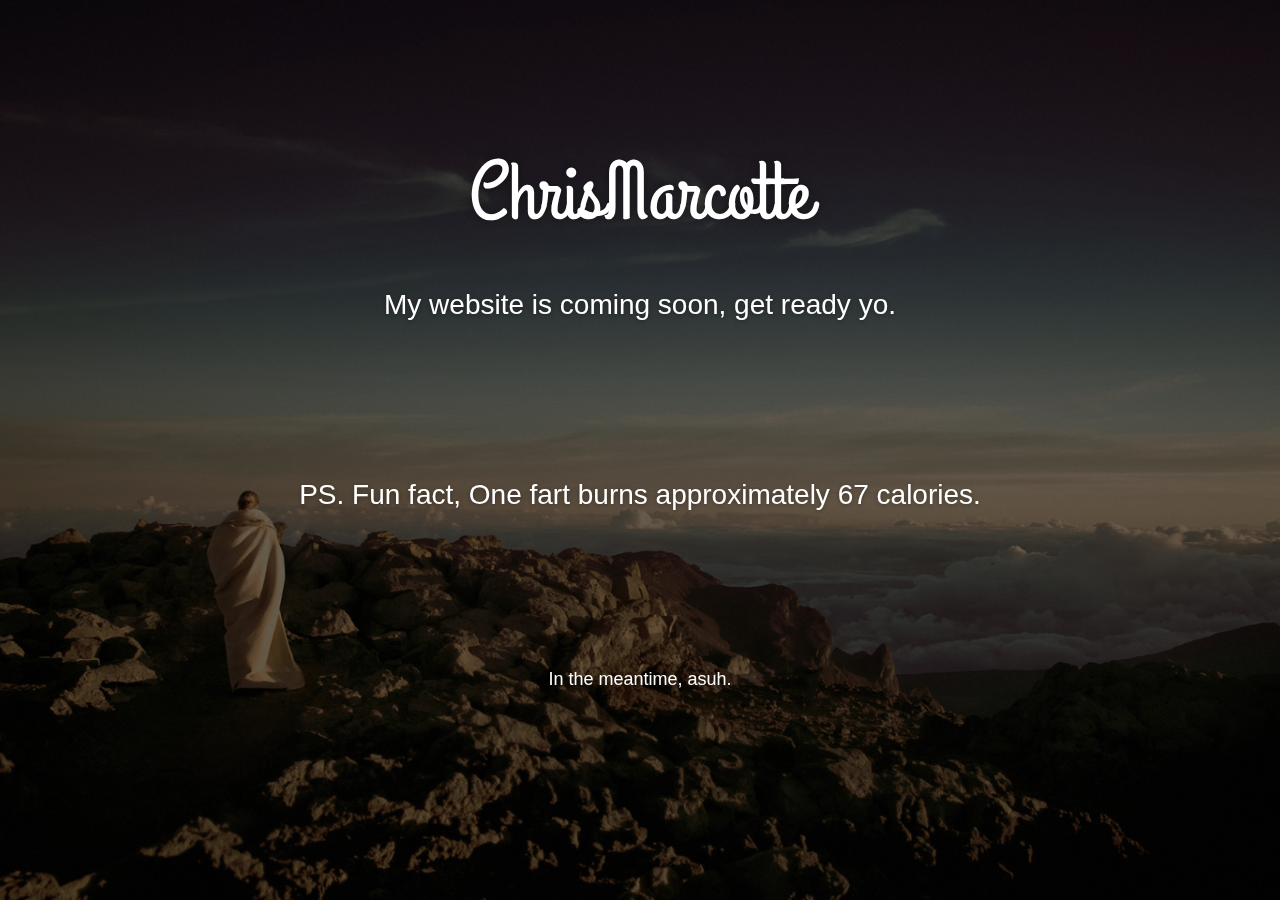
==== Coming-Soon/index.html @ c80b4de2 "Replaced 'Coming Soon' Pages, starting development of main page" ====
<!doctype html>
<html lang="en">
<head>
	<meta charset="utf-8" />
	<meta http-equiv="X-UA-Compatible" content="IE=edge,chrome=1" />
    
    <meta content='width=device-width, initial-scale=1.0, maximum-scale=1.0, user-scalable=0' name='viewport' />
    <meta name="viewport" content="width=device-width" />
    
    <title>Coming Soon Page </title>
    
    <link href="css/bootstrap.css" rel="stylesheet" />
	<link href="css/coming-sssoon.css" rel="stylesheet" />    
    
    <!--     Fonts     -->
    <link href="http://netdna.bootstrapcdn.com/font-awesome/4.1.0/css/font-awesome.css" rel="stylesheet">
    <link href='http://fonts.googleapis.com/css?family=Grand+Hotel' rel='stylesheet' type='text/css'>
  
</head>

<body>
<nav class="navbar navbar-transparent navbar-fixed-top" role="navigation">  
  <div class="container">
    <!-- Brand and toggle get grouped for better mobile display -->
    <div class="navbar-header">
      <button type="button" class="navbar-toggle" data-toggle="collapse" data-target="#bs-example-navbar-collapse-1">
        <span class="sr-only">Toggle navigation</span>
        <span class="icon-bar"></span>
        <span class="icon-bar"></span>
        <span class="icon-bar"></span>
      </button>
    </div>

    <!-- Collect the nav links, forms, and other content for toggling -->
    <div class="collapse navbar-collapse" id="bs-example-navbar-collapse-1">
    </div><!-- /.navbar-collapse -->
  </div><!-- /.container -->
</nav>
<div class="main" style="background-image: url('images/default.jpg')">

<!--    Change the image source '/images/default.jpg' with your favourite image.     -->
    
    <div class="cover black" data-color="black"></div>
     
<!--   You can change the black color for the filter with those colors: blue, green, red, orange       -->

    <div class="container">
        <h1 class="logo cursive">
            ChrisMarcotte
        </h1>
<!--  H1 can have 2 designs: "logo" and "logo cursive"           -->
        
        <div class="content">
            <h4 class="motto">My website is coming soon, get ready yo.</h4>
            <h4 class="motto">PS. Fun fact, One fart burns approximately 67 calories.</h4>
            <div class="subscribe">
                <h5 class="info-text">
                    In the meantime, asuh. 
                </h5>
                <div class="row">
                    <div class="col-md-4 col-md-offset-4 col-sm6-6 col-sm-offset-3 ">
                    </div>
                </div>
            </div>
        </div>
    </div>
 </div>
 </body>
   <script src="js/jquery-1.10.2.js" type="text/javascript"></script>
   <script src="js/bootstrap.min.js" type="text/javascript"></script>

</html>
---- Coming-Soon/css/coming-sssoon.css ----
/*!

 =========================================================
 * Coming Sssoon Page - v1.3.2
 =========================================================
 
 * Product Page: https://www.creative-tim.com/product/coming-sssoon-page
 * Copyright 2017 Creative Tim (http://www.creative-tim.com)
 * Licensed under MIT (https://github.com/creativetimofficial/coming-sssoon-page/blob/master/LICENSE.md)
 
 =========================================================
 
 * The above copyright notice and this permission notice shall be included in all copies or substantial portions of the Software.
 */

body{
    
}
.form-control::-moz-placeholder{
   color: #DDDDDD;
   opacity: 1;
}
.form-control:-moz-placeholder{
   color: #DDDDDD;
   opacity: 1;  
}  
.form-control::-webkit-input-placeholder{
   color: #DDDDDD;
   opacity: 1; 
} 
.form-control:-ms-input-placeholder{
   color: #DDDDDD;
   opacity: 1; 
}
/*     General overwrite     */
a{
    color: #2C93FF;
}
a:hover, a:focus {
    color: #1084FF;
}
a:focus, a:active, 
button::-moz-focus-inner,
input[type="reset"]::-moz-focus-inner,
input[type="button"]::-moz-focus-inner,
input[type="submit"]::-moz-focus-inner,
select::-moz-focus-inner,
input[type="file"] > input[type="button"]::-moz-focus-inner {
    outline : 0;
}

/*           Font Smoothing      */

h1, .h1, h2, .h2, h3, .h3, h4, .h4, h5, .h5, h6, .h6, p, .navbar, .brand, .btn-simple{
    -moz-osx-font-smoothing: grayscale;
    -webkit-font-smoothing: antialiased;
}

/*           Typography          */

h1, .h1, h2, .h2, h3, .h3, h4, .h4{
    font-weight: 400;
    margin: 30px 0 15px;
}

h1, .h1 {
    font-size: 52px;
}
h2, .h2{
    font-size: 36px;
}
h3, .h3{
    font-size: 28px;
    margin: 20px 0 10px;
}
h4, .h4{
    font-size: 22px;
}
h5, .h5 {
    font-size: 16px;
}
h6, .h6{
    font-size: 14px;
    font-weight: bold;
    text-transform: uppercase;
}
p{
    font-size: 16px;
    line-height: 1.6180em;
}
h1 small, h2 small, h3 small, h4 small, h5 small, h6 small, .h1 small, .h2 small, .h3 small, .h4 small, .h5 small, .h6 small, h1 .small, h2 .small, h3 .small, h4 .small, h5 .small, h6 .small, .h1 .small, .h2 .small, .h3 .small, .h4 .small, .h5 .small, .h6 .small {
    color: #999999;
    font-weight: 300;
    line-height: 1;
}
h1 small, h2 small, h3 small, h1 .small, h2 .small, h3 .small {
    font-size: 60%;
}

/*           Animations              */
.form-control, .input-group-addon{
    -webkit-transition: all 300ms linear;
    -moz-transition: all 300ms linear;
    -o-transition: all 300ms linear;
    -ms-transition: all 300ms linear;
    transition: all 300ms linear;
}


.btn{
    border-width: 2px;
    background-color: rgba(0,0,0,.0);
    font-weight: 400;
    opacity: 0.8;
    padding: 8px 16px;
}
.btn-round{
    border-width: 1px;
    border-radius: 30px !important;
    opacity: 0.79;
    padding: 9px 18px;
}
.btn-sm, .btn-xs {
    border-radius: 3px;
    font-size: 12px;
    line-height: 1.5;
    padding: 5px 10px;
}
.btn-xs {
    padding: 1px 5px;
}
.btn-lg{
   border-radius: 6px;
   font-size: 18px;
   font-weight: 400;
   padding: 14px 60px;
}
.btn-wd {
    min-width: 140px;
}
.btn-default{
    color: #777777;
    border-color: #999999
}
.btn-primary {
    color: #3472F7;
    border-color: #3472F7;
}
.btn-info{
     color: #2C93FF;
    border-color: #2C93FF;
}
.btn-success{
    color: #05AE0E;
    border-color: #05AE0E;
}
.btn-warning{
    color: #FF9500;
    border-color: #FF9500;
}
.btn-danger{
    color: #FF3B30;
    border-color: #FF3B30;
}
.btn:hover{
    background-color: rgba(0,0,0,.0);
    opacity: 1;
}
.btn-primary:hover, .btn-primary:focus, .btn-primary:active, .btn-primary.active, .open .dropdown-toggle.btn-primary {
    color: #1D62F0;
    border-color: #1D62F0;
    background-color: rgba(0,0,0,.0);
}
.btn-info:hover, .btn-info:focus, .btn-info:active, .btn-info.active, .open .dropdown-toggle.btn-info {
    color: #1084FF;
    border-color: #1084FF;
    background-color: rgba(0,0,0,.0);
}
.btn-success:hover, .btn-success:focus, .btn-success:active, .btn-success.active, .open .dropdown-toggle.btn-success {
    color: #049F0C;
    border-color: #049F0C;
    background-color: rgba(0,0,0,.0);
}
.btn-warning:hover, .btn-warning:focus, .btn-warning:active, .btn-warning.active, .open .dropdown-toggle.btn-warning {
    color: #ED8D00;
    border-color: #ED8D00;
    background-color: rgba(0,0,0,.0);
}
.btn-danger:hover, .btn-danger:focus, .btn-danger:active, .btn-danger.active, .open .dropdown-toggle.btn-danger {
    color: #EE2D20;
    border-color: #EE2D20;
    background-color: rgba(0,0,0,.0);
}
.btn-default:hover, .btn-default:focus, .btn-default:active, .btn-default.active, .open .dropdown-toggle.btn-default {
    color: #666666;
    border-color: #888888;
    background-color: rgba(0,0,0,.0);
}
.btn:active, .btn.active {
    background-image: none;
    box-shadow: none;
    
}
.btn.disabled, .btn[disabled], fieldset[disabled] .btn {
    opacity: 0.45;
}
.btn-primary.disabled, .btn-primary[disabled], fieldset[disabled] .btn-primary, .btn-primary.disabled:hover, .btn-primary[disabled]:hover, fieldset[disabled] .btn-primary:hover, .btn-primary.disabled:focus, .btn-primary[disabled]:focus, fieldset[disabled] .btn-primary:focus, .btn-primary.disabled:active, .btn-primary[disabled]:active, fieldset[disabled] .btn-primary:active, .btn-primary.disabled.active, .btn-primary.active[disabled], fieldset[disabled] .btn-primary.active {
    background-color: rgba(0, 0, 0, 0);
    border-color: #3472F7;
}
.btn-info.disabled, .btn-info[disabled], fieldset[disabled] .btn-info, .btn-info.disabled:hover, .btn-info[disabled]:hover, fieldset[disabled] .btn-info:hover, .btn-info.disabled:focus, .btn-info[disabled]:focus, fieldset[disabled] .btn-info:focus, .btn-info.disabled:active, .btn-info[disabled]:active, fieldset[disabled] .btn-info:active, .btn-info.disabled.active, .btn-info.active[disabled], fieldset[disabled] .btn-info.active {
    background-color: rgba(0, 0, 0, 0);
    border-color: #2C93FF;
}
.btn-success.disabled, .btn-success[disabled], fieldset[disabled] .btn-success, .btn-success.disabled:hover, .btn-success[disabled]:hover, fieldset[disabled] .btn-success:hover, .btn-success.disabled:focus, .btn-success[disabled]:focus, fieldset[disabled] .btn-success:focus, .btn-success.disabled:active, .btn-success[disabled]:active, fieldset[disabled] .btn-success:active, .btn-success.disabled.active, .btn-success.active[disabled], fieldset[disabled] .btn-success.active {
    background-color: rgba(0, 0, 0, 0);
    border-color: #05AE0E;
}
.btn-danger.disabled, .btn-danger[disabled], fieldset[disabled] .btn-danger, .btn-danger.disabled:hover, .btn-danger[disabled]:hover, fieldset[disabled] .btn-danger:hover, .btn-danger.disabled:focus, .btn-danger[disabled]:focus, fieldset[disabled] .btn-danger:focus, .btn-danger.disabled:active, .btn-danger[disabled]:active, fieldset[disabled] .btn-danger:active, .btn-danger.disabled.active, .btn-danger.active[disabled], fieldset[disabled] .btn-danger.active {
    background-color: rgba(0, 0, 0, 0);
    border-color: #FF3B30;
}
.btn-warning.disabled, .btn-warning[disabled], fieldset[disabled] .btn-warning, .btn-warning.disabled:hover, .btn-warning[disabled]:hover, fieldset[disabled] .btn-warning:hover, .btn-warning.disabled:focus, .btn-warning[disabled]:focus, fieldset[disabled] .btn-warning:focus, .btn-warning.disabled:active, .btn-warning[disabled]:active, fieldset[disabled] .btn-warning:active, .btn-warning.disabled.active, .btn-warning.active[disabled], fieldset[disabled] .btn-warning.active {
    background-color: rgba(0, 0, 0, 0);
    border-color: #FF9500;
}


/*           Buttons fill .btn-fill           */
.btn-fill{
    color: #FFFFFF;
    opacity: 1;
}
.btn-fill:hover, .btn-fill:active, .btn-fill:focus{
    color: #FFFFFF;
}
.btn-default.btn-fill{
    background-color: #999999;
    border-color: #999999
}
.btn-primary.btn-fill{
    background-color: #3472F7;
    border-color: #3472F7;
}
.btn-info.btn-fill{
    background-color: #2C93FF;
    border-color: #2C93FF;
}
.btn-success.btn-fill{
    background-color: #05AE0E;
    border-color: #05AE0E;
}
.btn-warning.btn-fill{
   background-color: #FF9500;
   border-color: #FF9500;
}
.btn-danger.btn-fill{
    background-color: #FF3B30;
    border-color: #FF3B30;
}
.btn-default.btn-fill:hover, .btn-default.btn-fill:focus, .btn-default.btn-fill:active, .btn-default.btn-fill.active, .open .dropdown-toggle.btn-fill.btn-default {
    background-color: #888888;
    border-color: #888888;
}
.btn-primary.btn-fill:hover, .btn-primary.btn-fill:focus, .btn-primary.btn-fill:active, .btn-primary.btn-fill.active, .open .dropdown-toggle.btn-primary.btn-fill{
    border-color: #1D62F0;
    background-color: #1D62F0;
}
.btn-info.btn-fill:hover, .btn-info.btn-fill:focus, .btn-info.btn-fill:active, .btn-info.btn-fill.active, .open .dropdown-toggle.btn-info.btn-fill {
    background-color: #1084FF;
    border-color: #1084FF;
}
.btn-success.btn-fill:hover, .btn-success.btn-fill:focus, .btn-success.btn-fill:active, .btn-success.btn-fill.active, .open .dropdown-toggle.btn-fill.btn-success {
    background-color: #049F0C;
    border-color: #049F0C;
}
.btn-warning.btn-fill:hover, .btn-warning.btn-fill:focus, .btn-warning.btn-fill:active, .btn-warning.btn-fill.active, .open .dropdown-toggle.btn-fill.btn-warning {
    background-color: #ED8D00;
    border-color: #ED8D00;
}
.btn-danger.btn-fill:hover, .btn-danger.btn-fill:focus, .btn-danger.btn-fill:active, .btn-danger.btn-fill.active, .open .dropdown-toggle.btn-danger.btn-fill {
    background-color: #EE2D20;
    border-color: #EE2D20;
}

/*          End Buttons fill          */

.btn-simple{
    font-weight: 600;
    border: 0;
    padding: 10px 18px;
}
.btn-simple.btn-xs{
    padding: 3px 5px;
}
.btn-simple.btn-sm{
    padding: 7px 10px;
}
.btn-simple.btn-lg{
   padding: 16px 60px;
}
.btn-round.btn-xs{
    padding: 2px 5px;
}
.btn-round.btn-sm{
    padding: 6px 10px;
}
.btn-round.btn-lg{
    padding: 15px 60px;
}


/*             Inputs               */
.form-control {
    background-color: #FFFFFF;
    border: 1px solid #E3E3E3;
    border-radius: 4px;
    box-shadow: none;
    color: #444444;
    height: 38px;
    padding: 6px 16px;
}

.form-control:focus {
    background-color: #FFFFFF;
    border: 1px solid #9A9A9A;
    box-shadow: none;
    outline: 0 none;
}
.form-control + .form-control-feedback{
    border-radius: 6px;
    font-size: 14px;
    padding: 0 12px 0 0;
    position: absolute;
    right: 25px;
    top: 13px;
    vertical-align: middle;
}
.form-control.transparent{
    background-color: rgba(255, 255, 255, 0.07);
    border: 1px solid rgba(238, 238, 238, 0.27);
    color: #FFFFFF;
}
.form-control.transparent:focus{
    border-color: #FFFFFF;
    
}
.input-lg{
    height: 56px;
    padding: 10px 16px;
}

/*           Navigation Bar             */
.navbar{
    border: 0 none;
    transition: all 0.4s;
    -webkit-transition: all 0.4s;
    font-size: 16px;
}
.navbar-default {
    background-color: #D9D9D9;
    
}
.navbar .navbar-brand {
    font-weight: 600;
    margin-top: 5px;
    margin-bottom: 5px;
    font-size: 20px;
}
.navbar-nav > li > a {
    margin-top: 13px;
    margin-bottom: 13px;
    padding-bottom: 12px;
    padding-top: 12px;
    font-size: 16px;
}
.navbar-nav > li > a [class^="fa"]{
    font-size: 22px;
}
.navbar-brand{
    padding: 20px 15px;
}

.navbar .btn{
    margin-top: 8px;
    margin-bottom: 8px;
}
.navbar-default:not(.navbar-transparent) {
    background-color: rgba(255, 255, 255, 0.96);
    border-bottom: 1px solid rgba(0, 0, 0, 0.1);
}
.navbar-transparent{
    padding-top: 15px;
    background-color: rgba(0,0,0,.0);
}
.navbar-transparent .navbar-brand, [class*="navbar-ct"] .navbar-brand{
    color: #FFFFFF;
    opacity: 0.95;
}
.navbar-transparent .navbar-brand:hover, .navbar-transparent .navbar-brand:focus {
    background-color: rgba(0, 0, 0, 0);
    color: #5E5E5E;
}
.navbar-transparent .nav .caret{
    border-bottom-color: #FFFFFF;
    border-top-color: #FFFFFF;
}
.navbar-transparent .navbar-nav > li > a, [class*="navbar-ct"] .navbar-nav > li > a{
    color: #FFFFFF;
    border-color: #FFFFFF;
    opacity: 0.7;
}
.navbar-transparent .navbar-brand:hover, .navbar-transparent .navbar-brand:focus, [class*="navbar-ct"] .navbar-brand:hover, [class*="navbar-ct"] .navbar-brand:focus {
    background-color: rgba(0, 0, 0, 0);
    color: #FFFFFF;
    opacity: 1;
}
.navbar-default .navbar-nav > .active > a, .navbar-default .navbar-nav > .active > a:hover, .navbar-default .navbar-nav > .active > a:focus, .navbar-default .navbar-nav > li > a:hover, .navbar-default .navbar-nav > li > a:focus {
    background-color: rgba(255, 255, 255, 0);
    border-radius: 3px;
    color: #2C93FF;
    opacity: 1;
}
.navbar-default .navbar-nav > .dropdown > a:hover .caret, .navbar-default .navbar-nav > .dropdown > a:focus .caret {
    border-bottom-color: #2C93FF;
    border-top-color: #2C93FF;
}
.navbar-default .navbar-nav > .open > a, .navbar-default .navbar-nav > .open > a:hover, .navbar-default .navbar-nav > .open > a:focus{
    background-color: rgba(255, 255, 255, 0);
    color: #2C93FF;
}
.navbar-transparent .navbar-nav > .active > a, .navbar-transparent .navbar-nav > .active > a:hover, .navbar-transparent .navbar-nav > .active > a:focus, .navbar-transparent .navbar-nav > li > a:hover, .navbar-transparent .navbar-nav > li > a:focus, [class*="navbar-ct"] .navbar-nav > .active > a, [class*="navbar-ct"] .navbar-nav > .active > a:hover, [class*="navbar-ct"] .navbar-nav > .active > a:focus, [class*="navbar-ct"] .navbar-nav > li > a:hover, [class*="navbar-ct"] .navbar-nav > li > a:focus {
    background-color: rgba(255, 255, 255, 0);
    border-radius: 3px;
    color: #FFFFFF;
    opacity: 1;
}
.navbar-transparent .navbar-nav > .dropdown > a .caret, [class*="navbar-ct"] .navbar-nav > .dropdown > a .caret{
    border-bottom-color: #FFFFFF;
    border-top-color: #FFFFFF;
}
.navbar-transparent .navbar-nav > .dropdown > a:hover .caret, .navbar-transparent .navbar-nav > .dropdown > a:focus .caret {
    border-bottom-color: #FFFFFF;
    border-top-color: #FFFFFF;
}
.navbar-transparent .navbar-nav > .open > a, .navbar-transparent .navbar-nav > .open > a:hover, .navbar-transparent .navbar-nav > .open > a:focus {
    background-color: rgba(255, 255, 255, 0);
    color: #FFFFFF;
    opacity: 1;
}
.navbar .btn{
    font-size: 16px;
    margin-top: 13px;
    margin-bottom: 13px;
}
.navbar .btn-default{
    color: #777777;
    border-color: #777777;
}
.navbar-default:not(.navbar-transparent) .btn-default:hover{
    color: #2C93FF;
    border-color: #2C93FF;
}
.navbar-transparent .btn-default, [class*="navbar-ct"] .btn-default{
    color: #FFFFFF;
    border-color: #FFFFFF;
}
[class*="navbar-ct"] .btn-default.btn-fill{
    color: #777777;
    background-color: #FFFFFF;
    opacity: 0.9;
}
[class*="navbar-ct"] .btn-default.btn-fill:hover, [class*="navbar-ct"] .btn-default.btn-fill:focus, [class*="navbar-ct"] .btn-default.btn-fill:active, [class*="navbar-ct"] .btn-default.btn-fill.active, [class*="navbar-ct"] .open .dropdown-toggle.btn-fill.btn-default{
    border-color: #FFFFFF;
    opacity: 1;
}
.navbar-form{
    box-shadow: none;
}
.navbar-form .form-control{
    background-color: rgba(244, 244, 244, 0);
    border-radius: 0;
    border:0;
    height: 22px;
    padding: 0;
    font-size: 16px;
    line-height: 20px;
    color: #777777;
}
.navbar-transparent .navbar-form .form-control, [class*="navbar-ct"] .navbar-form .form-control{
    color: #FFFFFF;
    border: 0;
    border-bottom: 1px solid rgba(255,255,255,.6);
}

.navbar .label{
    background-color: #FFFFFF;
    border: 1px solid #DDDDDD;
    color: #BBBBBB;
    text-transform: uppercase;
}
.dropdown-menu > li > a {
/*     border-bottom: 1px solid #DDDDDD; */
    padding: 6px 15px;
    color: #777777;
}
.dropdown-menu > li:first-child > a{
    border-radius: 10px 10px 0 0;
    padding-top: 12px;
}
.dropdown-menu > li:last-child > a{
    border-bottom: 0 none;
    border-radius: 0 0 10px 10px;
    padding-bottom: 12px;
}
.dropdown-menu > li > a:hover, .dropdown-menu > li > a:focus {
    background-color: #FFFFFF;
    color: #333333;
    opacity: 1;
    text-decoration: none;
}
.dropdown-menu > li > a img{
    margin-right: 5px;
}
.dropdown-menu .divider {
    background-color: #E5E5E5;
    height: 1px;
    margin: 8px 15px;
    overflow: hidden;
}

.navbar-toggle{
    margin-top: 19px;
    margin-bottom: 19px;
    border: 0;
}
.navbar-toggle .icon-bar {
    background-color: #FFFFFF;
}
.navbar-collapse, .navbar-form {
    border-color: rgba(0, 0, 0, 0);
}
.navbar-default .navbar-toggle:hover, .navbar-default .navbar-toggle:focus {
    background-color: rgba(0,0,0,0);
}


@media (min-width: 768px){
    .navbar-form {
        margin-top: 21px;
        margin-bottom: 21px;
        padding-left: 5px;
        padding-right: 5px;
    }
    .navbar-nav > li > .dropdown-menu, .dropdown-menu{
        display: block;
        margin: 0;
        padding: 0;
        z-index: 9000;
        position: absolute;
        -webkit-border-radius: 10px;
        box-shadow: 1px 2px 3px rgba(0, 0, 0, 0.125);
        border-radius: 10px;
        -webkit-box-sizing: border-box;
        -moz-box-sizing: border-box;
        box-sizing: border-box;
        opacity: 0;
        -ms-filter: "alpha(opacity=0)";
        -webkit-filter: alpha(opacity=0);
        -moz-filter: alpha(opacity=0);
        -ms-filter: alpha(opacity=0);
        -o-filter: alpha(opacity=0);
        filter: alpha(opacity=0);
        -webkit-transform: scale(0);
        -moz-transform: scale(0);
        -o-transform: scale(0);
        -ms-transform: scale(0);
        transform: scale(0);
        -webkit-transition: all 300ms cubic-bezier(0.34, 1.61, 0.7, 1);
        -moz-transition: all 300ms cubic-bezier(0.34, 1.61, 0.7, 1);
        -o-transition: all 300ms cubic-bezier(0.34, 1.61, 0.7, 1);
        -ms-transition: all 300ms cubic-bezier(0.34, 1.61, 0.7, 1);
        transition: all 300ms cubic-bezier(0.34, 1.61, 0.7, 1);
    
    }
    .navbar-nav > li.open > .dropdown-menu, .open .dropdown-menu{
        -webkit-transform-origin: 29px -50px;
        -moz-transform-origin: 29px -50px;
        -o-transform-origin: 29px -50px;
        -ms-transform-origin: 29px -50px;
        transform-origin: 29px -50px;
        -webkit-transform: scale(1);
        -moz-transform: scale(1);
        -o-transform: scale(1);
        -ms-transform: scale(1);
        transform: scale(1);
        opacity: 1;
        -ms-filter: none;
        -webkit-filter: none;
        -moz-filter: none;
        -ms-filter: none;
        -o-filter: none;
        filter: none;
    }
    .dropdown-menu:before{
        border-bottom: 11px solid rgba(0, 0, 0, 0.2);
        border-left: 11px solid rgba(0, 0, 0, 0);
        border-right: 11px solid rgba(0, 0, 0, 0);
        content: "";
        display: inline-block;
        position: absolute;
        left: 100%;
        margin-left: -60%;
        top: -11px;
    }
    .dropdown-menu:after {
        border-bottom: 11px solid #FFFFFF;
        border-left: 11px solid rgba(0, 0, 0, 0);
        border-right: 11px solid rgba(0, 0, 0, 0);
        content: "";
        display: inline-block;
        position: absolute;
        left: 100%;
        margin-left: -60%;
        top: -10px;
    }
    
}

@media (max-width: 768px){ 
    .navbar-transparent{
        padding-top: 0px;
        background-color: rgba(0, 0, 0, 0.75);
    }
    .navbar-transparent .navbar-collapse.in .navbar-nav .open .dropdown-menu > li > a:hover, .navbar-transparent .navbar-collapse.in .navbar-nav .open .dropdown-menu > li > a:focus, .navbar-transparent .dropdown-menu > li > a:hover, .navbar-transparent .dropdown-menu > li > a:focus, [class*="navbar-ct"] .dropdown-menu > li > a:hover, [class*="navbar-ct"] .dropdown-menu > li > a:focus{
        color: #FFFFFF;
        background-color: rgba(0,0,0,0);
        opacity: 1;
    }
    .navbar-transparent .navbar-collapse.in .navbar-nav .open .dropdown-menu > li > a, [class*="navbar-ct"] .dropdown-menu > li > a {
        color: #FFFFFF;
        opacity: 0.8;
    }
    .nav .open > a, .nav .open > a:hover, .nav .open > a:focus {
        background-color: rgba(0,0,0,0);
        border-color: #428BCA;
    }
    .navbar-collapse{
        text-align: center;
    }
    .navbar-collapse .navbar-form {
        width: 170px;
        margin: 0 auto;
    }
    .navbar-transparent .dropdown-menu .divider{
        background-color: #434343;
    }
    
}
.modal-backdrop.in {
    opacity: 0.25;
}


.main{
    background-position: center center;
    background-size: cover;
    height: auto;
    left: 0;
    min-height: 100%;
    min-width: 100%;
    position: absolute;
    top: 0;
    width: auto;
}
.cover{
    position: fixed;
    opacity: 1;
    background-color: rgba(0,0,0,.6);
    left: 0px;
    top: 0px;
    width: 100%;
    height: 100%;
    z-index: 1;
}
.cover.black{
    background-color: rgba(0,0,0,.6);
}
.cover.blue{
    background-color: rgba(5, 31, 60, 0.6);
}
.cover.green{
    background-color: rgba(3, 28, 7, 0.6);
}
.cover.orange{
    background-color: rgba(37, 28, 5, 0.6);
}
.cover.red{
    background-color: rgba(35, 3, 2, 0.66);
}

.blur{
  opacity:0;
}

.logo-container{
    left: 50px;
    position: absolute;
    top: 20px;
     z-index: 3;
}
.logo-container .logo{
    overflow: hidden;
    border-radius: 50%;
    border: 1px solid #333333;
    width: 60px; 
    float: left;
}
.logo-container .brand{
    font-size: 18px;
    color: #FFFFFF;
    line-height: 20px;
    float: left;
    margin-left: 10px;
    margin-top: 10px;
    width: 60px
}
.main .logo{
    color: #FFFFFF;
    font-size: 56px;
    font-weight: 300;
    position: relative;
    text-align: center;
    text-shadow: 0 0 10px rgba(0, 0, 0, 0.33);
    margin-top: 150px;
    z-index: 3;
}
.main .logo.cursive{
    font-family: 'Grand Hotel',cursive;
    font-size: 82px;
    
}
.main .content{
    position: relative;
    z-index: 4;
}
.main .motto{
    min-height: 140px;
}
.main .motto, .main .subscribe .info-text{
    font-size: 28px;
    color: #FFFFFF;
    text-shadow: 0 1px 4px rgba(0, 0, 0, 0.33);
    text-align: center;
    margin-top: 50px;
    
}
.main .subscribe .info-text{
    font-size: 18px;
    margin-bottom: 30px;
}
#video_background {
    position: fixed;
    top: 0px;
    right: 0px;
    min-width: 100%;
    min-height: 100%;
    width: auto;
    height: auto;
    z-index: 1;
    overflow: hidden;
    background-image: url('../images/video_bg.png');
    background-position: center center;
    background-size: cover;

}
#video_pattern {
    position: fixed;
    opacity: 0.6;
    background-color: rgba(0,0,0,.45);
    left: 0px;
    top: 0px;
    width: 100%;
    height: 100%;
    z-index: 1;
}

.footer{
    position: relative;
    bottom: 20px;
    right: 0px;
    width: 100%;
    color: #AAAAAA;
    z-index: 4;
    text-align: right;
    margin-top: 50px;
}
.footer a{
    color: #FFFFFF;
}
.footer .heart{
    color: #FF3B30;
}

@media (min-width:219px){        
    .main .subscribe .form-group{
        width: auto;
    }   
    .main .subscribe .form-inline .btn{
        width: 100%;
    }   
}
@media (min-width:768px){        
    .main .subscribe .form-inline .btn{
        width: auto;
    }   
}
@media (min-width:991px){        
    .main .subscribe .form-group{
        width: 190px;
    }   
    .footer{
        position: fixed;
        bottom: 20px;
    }
}
@media (min-width:1200px){        
    .main .subscribe .form-group{
        width: 250px;
    }   
}




/*          For demo purpose         */



.fixed-plugin{
    position: fixed;
    top:0px;
    right: 50px;
    z-index: 1031;
}
.fixed-plugin .fa-cog{
    color: #FFFFFF;
    background-color: rgba(0,0,0,.2);
    padding: 10px;
    border-radius: 0 0 6px 6px;
}
.fixed-plugin .dropdown-menu{
    right: 0;
    left: auto;
}
.fixed-plugin .dropdown-menu:after, .fixed-plugin .dropdown-menu:before{
    right: 10px;
    margin-left: auto;
    left: auto;
}
.fixed-plugin .fa-circle-thin{
    color: #FFFFFF;
}
.fixed-plugin .active .fa-circle-thin{
    color: #00bbff;
}
.fixed-plugin .dropdown-menu > li > a{
    padding-left: 10px;
    padding-right: 10px;
}

.fixed-plugin .dropdown-menu > .active > a, .fixed-plugin .dropdown-menu > .active > a:hover, .fixed-plugin .dropdown-menu > .active > a:focus{
    background: none;
    color: #777777;
}
.fixed-plugin img{
    border-radius: 6px;
    width: 150px;
    max-height: 65px;
    border: 4px solid #FFFFFF;

}
.fixed-plugin .active img, .fixed-plugin a:hover img{
    border-color: #00bbff;
}

.fixed-plugin .btn{
    margin: 10px 15px 0;
    color: #FFFFFF;
}
.fixed-plugin .btn:hover{
    color: #FFFFFF;
}
.fixed-plugin .badge{
    border: 3px solid #FFFFFF;
    border-radius: 50%;
    cursor: pointer;
    display: inline-block;
    height: 23px;
    margin-right: 5px;
    position: relative;
    top: 5px;
    width: 23px;
}
.fixed-plugin .badge.active, .fixed-plugin .badge:hover{
    border-color: #00bbff;
}
.fixed-plugin .badge-black{
    background-color: #333333;
}
.fixed-plugin .badge-blue{
    background-color: #2C93FF;
}
.fixed-plugin .badge-green{
    background-color: #05AE0E;
}
.fixed-plugin .badge-orange{
    background-color: #FF9500;
}
.fixed-plugin .badge-red{
    background-color: #FF3B30;
}

@media (max-width:768px){
    .fixed-plugin{
        top: 80px;
        right: 0px;
    }
    .main .container{
        margin-bottom: 50px;
    }
    #video_background{
        display: none;
    }

}
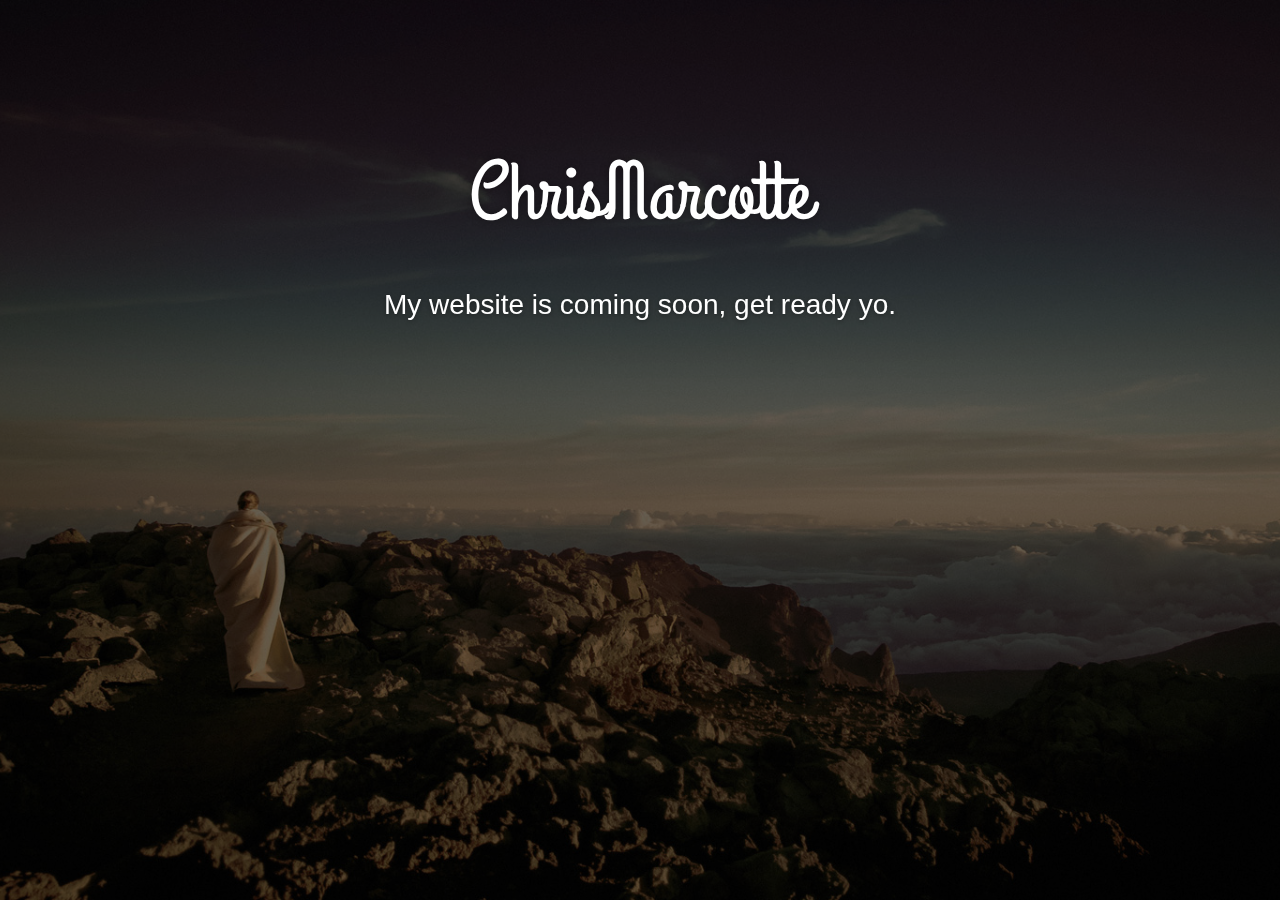
==== commit 7ea42260: "revising Coming Soon page" ====
--- a/Coming-Soon/index.html
+++ b/Coming-Soon/index.html
@@ -3,23 +3,23 @@
 <head>
 	<meta charset="utf-8" />
 	<meta http-equiv="X-UA-Compatible" content="IE=edge,chrome=1" />
-    
+
     <meta content='width=device-width, initial-scale=1.0, maximum-scale=1.0, user-scalable=0' name='viewport' />
     <meta name="viewport" content="width=device-width" />
-    
+
     <title>Coming Soon Page </title>
-    
+
     <link href="css/bootstrap.css" rel="stylesheet" />
-	<link href="css/coming-sssoon.css" rel="stylesheet" />    
-    
+	<link href="css/coming-sssoon.css" rel="stylesheet" />
+
     <!--     Fonts     -->
     <link href="http://netdna.bootstrapcdn.com/font-awesome/4.1.0/css/font-awesome.css" rel="stylesheet">
     <link href='http://fonts.googleapis.com/css?family=Grand+Hotel' rel='stylesheet' type='text/css'>
-  
+
 </head>
 
 <body>
-<nav class="navbar navbar-transparent navbar-fixed-top" role="navigation">  
+<nav class="navbar navbar-transparent navbar-fixed-top" role="navigation">
   <div class="container">
     <!-- Brand and toggle get grouped for better mobile display -->
     <div class="navbar-header">
@@ -39,9 +39,9 @@
 <div class="main" style="background-image: url('images/default.jpg')">
 
 <!--    Change the image source '/images/default.jpg' with your favourite image.     -->
-    
+
     <div class="cover black" data-color="black"></div>
-     
+
 <!--   You can change the black color for the filter with those colors: blue, green, red, orange       -->
 
     <div class="container">
@@ -49,14 +49,10 @@
             ChrisMarcotte
         </h1>
 <!--  H1 can have 2 designs: "logo" and "logo cursive"           -->
-        
+
         <div class="content">
             <h4 class="motto">My website is coming soon, get ready yo.</h4>
-            <h4 class="motto">PS. Fun fact, One fart burns approximately 67 calories.</h4>
             <div class="subscribe">
-                <h5 class="info-text">
-                    In the meantime, asuh. 
-                </h5>
                 <div class="row">
                     <div class="col-md-4 col-md-offset-4 col-sm6-6 col-sm-offset-3 ">
                     </div>
@@ -69,4 +65,4 @@
    <script src="js/jquery-1.10.2.js" type="text/javascript"></script>
    <script src="js/bootstrap.min.js" type="text/javascript"></script>
 
-</html>+</html>
